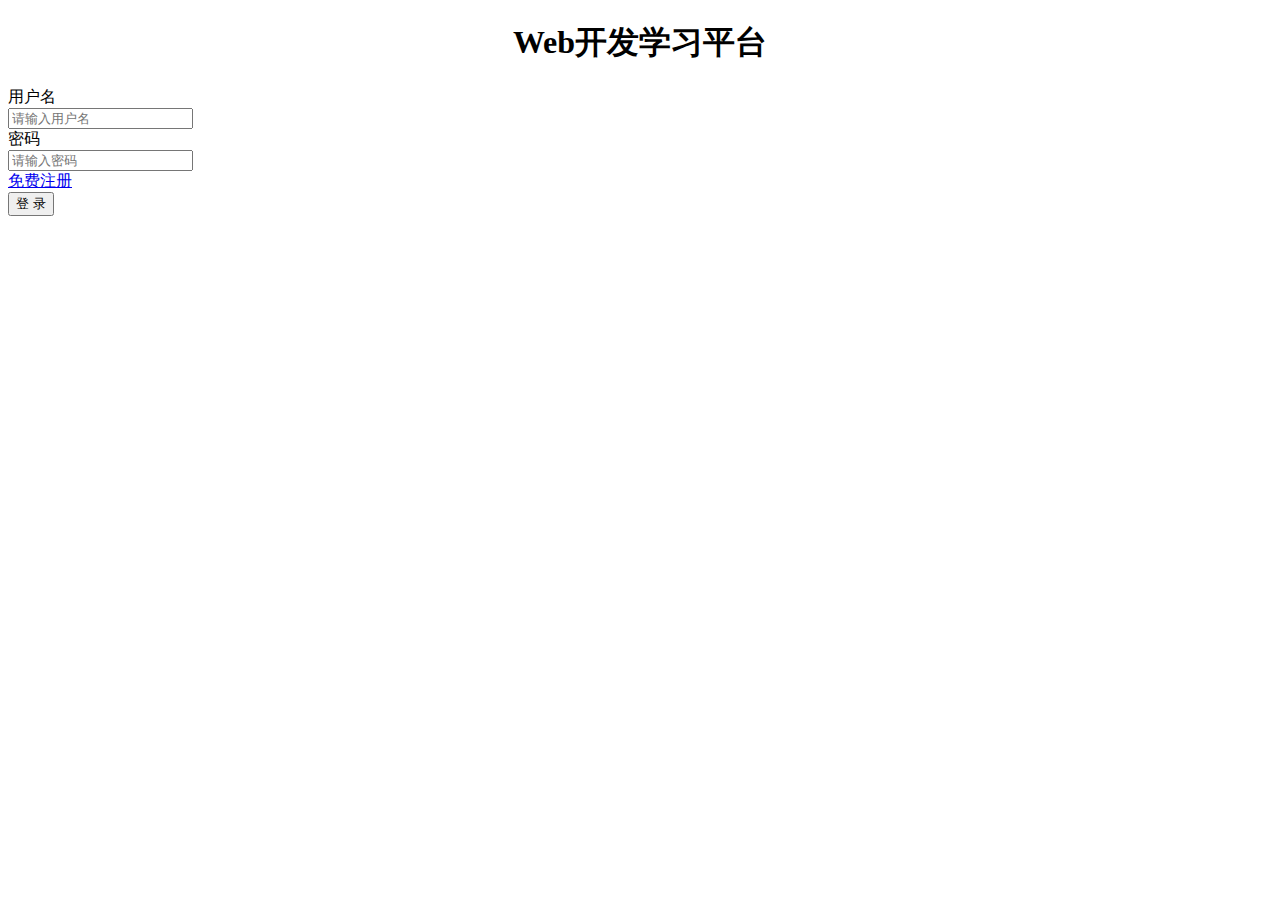
==== src/main/resources/templates/index.html @ 0722cba8 "Java Web课程" ====
<!DOCTYPE html>
<html lang="en" xmlns:th="http://www.thymeleaf.org">
<head>
<meta charset="UTF-8" />
<script src="webjars/jquery/jquery.min.js"></script>
<script src="webjars/bootstrap/js/bootstrap.min.js"></script>
<link rel="stylesheet" href="/webjars/bootstrap/css/bootstrap.min.css" />
</head>
<script type="text/javascript">
	$(document).ready(function() {
		//登录
		$('#login').click(function() {
			var username = $('#username').val();
			var password = $('#password').val();
			if (username == "") {
				alert('用户名不能为空');
				return;
			}
			if (password == "") {
				alert('密码不能为空');
				return;
			}
			$.ajax({
				method : 'POST',
				url : '/login',
				cache : false,
				data : new FormData($('#loginForm')[0]),
				processData : false,
				contentType : false,
				success : function(data) {
					if (data.status == "success") {
						$(location).attr("href", "/home?username=" + username);
					} else {
						alert('【' + data.summary + '】' + data.description);
					}
				}
			})
		});

	});
</script>
<body>
	<div class="container">
		<h1>
			<center>Web开发学习平台</center>
		</h1>
	</div>
	<div>
		<form id="loginForm" class="form-horizontal" role="form" method="post">
			<div class="form-group">
				<label for="username" class="col-sm-2 control-label">用户名</label>
				<div class="col-sm-2">
					<input type="text" class="form-control" id="username"
						name="username" placeholder="请输入用户名" />
				</div>
			</div>
			<div class="form-group">
				<label for="password" class="col-sm-2 control-label">密码</label>
				<div class="col-sm-2">
					<input type="password" class="form-control" id="password"
						name="password" placeholder="请输入密码" />
				</div>
			</div>
			<div class="form-group">
				<div class="col-sm-offset-2 col-sm-10">
					<a href="/register">免费注册</a>
				</div>
			</div>
			<div class="form-group">
				<div class="col-sm-offset-2 col-sm-10">
					<button type="submit" id="login" class="btn btn-info">登 录</button>
				</div>
			</div>
		</form>
	</div>
</body>
</html>
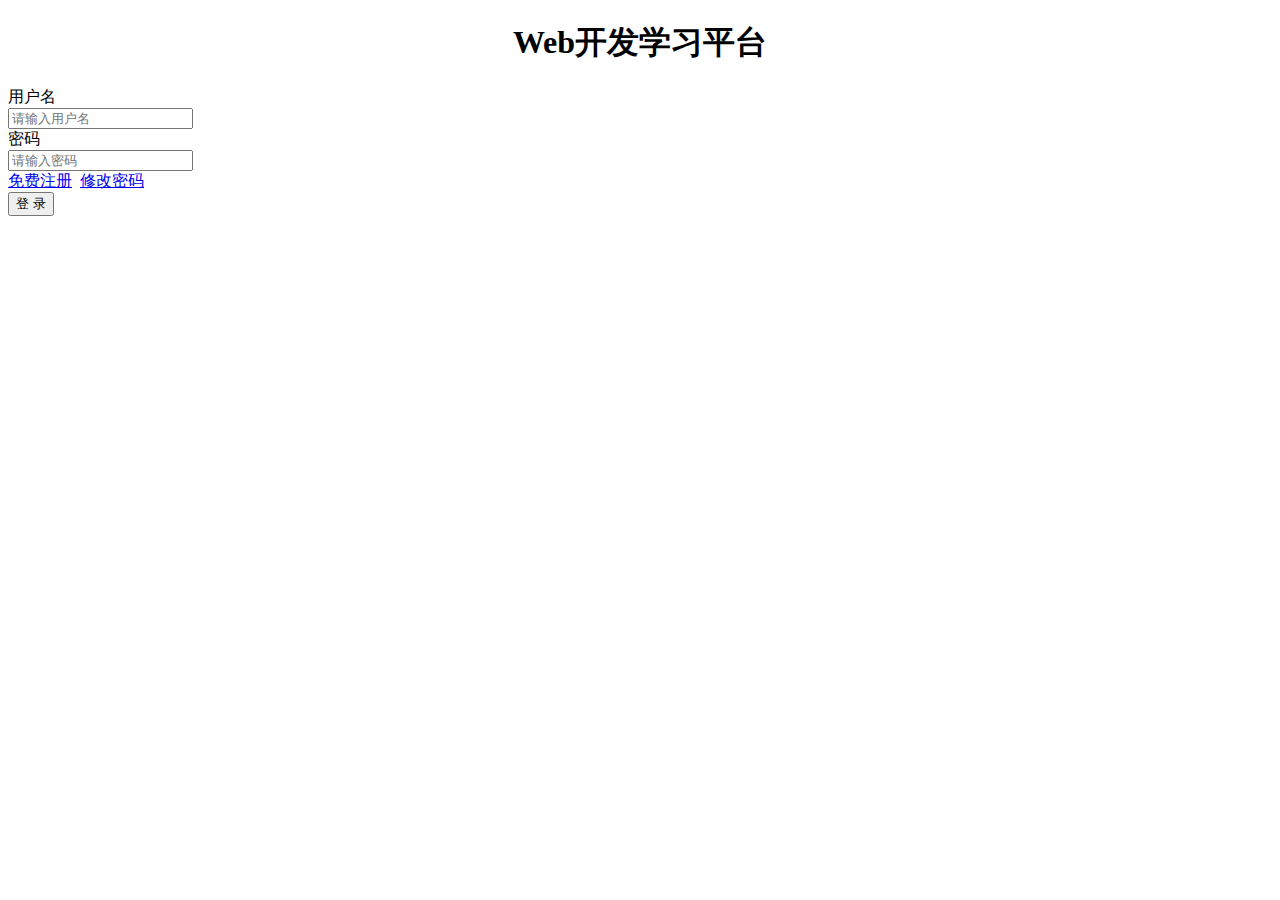
==== commit deadc6c1: "修改密码代码" ====
--- a/src/main/resources/templates/index.html
+++ b/src/main/resources/templates/index.html
@@ -4,12 +4,14 @@
 <meta charset="UTF-8" />
 <script src="webjars/jquery/jquery.min.js"></script>
 <script src="webjars/bootstrap/js/bootstrap.min.js"></script>
+<script src="https://v.vaptcha.com/v3.js"></script>
 <link rel="stylesheet" href="/webjars/bootstrap/css/bootstrap.min.css" />
 </head>
 <script type="text/javascript">
 	$(document).ready(function() {
 		//登录
 		$('#login').click(function() {
+
 			var username = $('#username').val();
 			var password = $('#password').val();
 			if (username == "") {
@@ -20,21 +22,18 @@
 				alert('密码不能为空');
 				return;
 			}
-			$.ajax({
-				method : 'POST',
-				url : '/login',
-				cache : false,
-				data : new FormData($('#loginForm')[0]),
-				processData : false,
-				contentType : false,
-				success : function(data) {
-					if (data.status == "success") {
-						$(location).attr("href", "/home?username=" + username);
-					} else {
-						alert('【' + data.summary + '】' + data.description);
-					}
+
+			$.post("/login", {
+				username : username,
+				password : password,
+			}, function(data, status) {
+				if (data.status == "success") {
+					$(location).attr("href", "/home?username=" + username);
+				} else {
+					alert('【' + data.summary + '】' + data.description);
 				}
-			})
+			});
+
 		});
 
 	});
@@ -46,32 +45,33 @@
 		</h1>
 	</div>
 	<div>
-		<form id="loginForm" class="form-horizontal" role="form" method="post">
-			<div class="form-group">
-				<label for="username" class="col-sm-2 control-label">用户名</label>
-				<div class="col-sm-2">
-					<input type="text" class="form-control" id="username"
-						name="username" placeholder="请输入用户名" />
-				</div>
+		<div class="form-group">
+			<label for="username" class="col-sm-2 control-label">用户名</label>
+			<div class="col-sm-2">
+				<input type="text" class="form-control" id="username"
+					name="username" placeholder="请输入用户名" />
 			</div>
-			<div class="form-group">
-				<label for="password" class="col-sm-2 control-label">密码</label>
-				<div class="col-sm-2">
-					<input type="password" class="form-control" id="password"
-						name="password" placeholder="请输入密码" />
-				</div>
+		</div>
+		<div class="form-group">
+			<label for="password" class="col-sm-2 control-label">密码</label>
+			<div class="col-sm-2">
+				<input type="password" class="form-control" id="password"
+					name="password" placeholder="请输入密码" />
 			</div>
-			<div class="form-group">
-				<div class="col-sm-offset-2 col-sm-10">
-					<a href="/register">免费注册</a>
-				</div>
+		</div>
+		<div class="form-group">
+			<div class="col-sm-offset-2 col-sm-10">
+				<a href="/register">免费注册</a>&nbsp;&nbsp;<a href="/register">修改密码</a>
 			</div>
-			<div class="form-group">
-				<div class="col-sm-offset-2 col-sm-10">
-					<button type="submit" id="login" class="btn btn-info">登 录</button>
-				</div>
-			</div>
-		</form>
+		</div>
+
+	</div>
+	</div>
+	<div class="form-group">
+		<div class="col-sm-offset-2 col-sm-10">
+			<button type="submit" id="login" class="btn btn-info">登 录</button>
+		</div>
+	</div>
 	</div>
 </body>
 </html>
